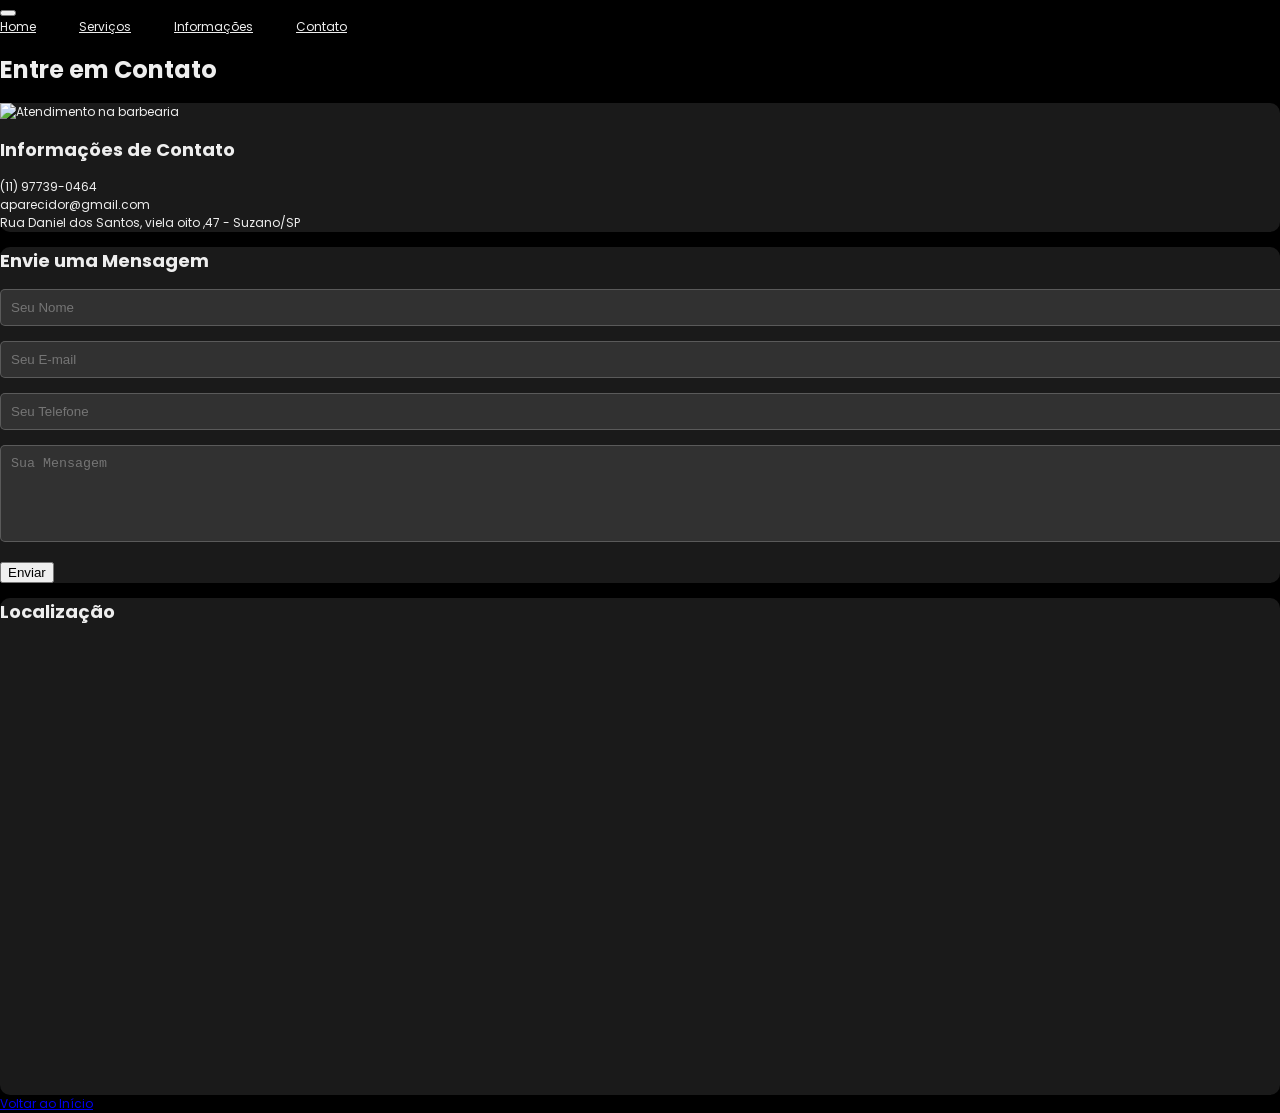
==== y/contato.html @ 4ffa7bb2 "site da barbearia roberto" ====
<!DOCTYPE html>
<html lang="pt-br">
<head>
  <meta charset="UTF-8">
  <meta name="viewport" content="width=device-width, initial-scale=1.0">
  <title>Contato | Roberto Barbearia</title>
  <link rel="icon" type="image/x-icon" href="/static/favicon.ico">
  <script src="https://cdn.tailwindcss.com"></script>
  <script src="https://cdn.jsdelivr.net/npm/feather-icons/dist/feather.min.js"></script>
  <link href="https://fonts.googleapis.com/css2?family=Poppins:ital,wght@0,100;0,200;0,300;0,400;0,500;0,600;0,700;0,800;0,900;1,100;1,200;1,300;1,400;1,500;1,600;1,700;1,800;1,900&display=swap" rel="stylesheet">
  <style>
    body {
      margin: 0;
      background-color: #000;
      color: #eee;
      font-family: 'Poppins', sans-serif;
      font-size: 12px;
      scroll-behavior: smooth;
    }
    .nav-link {
      color: #eee;
      margin-right: 40px;
      transition: all 0.3s ease;
    }
    .nav-link:hover {
      color: #f1683a;
      transform: scale(1.1);
      text-shadow: 0 0 5px rgba(241, 104, 58, 0.5);
    }
    .nav-link:active {
      transform: scale(0.95);
    }
    .contact-card {
      background-color: rgba(255, 255, 255, 0.1);
      border-radius: 10px;
      transition: all 0.3s ease;
    }
    .contact-card:hover {
      transform: translateY(-5px);
      box-shadow: 0 5px 15px rgba(241, 104, 58, 0.3);
    }
    .form-input {
      background-color: rgba(255, 255, 255, 0.1);
      border: 1px solid rgba(255, 255, 255, 0.2);
      color: #eee;
      padding: 10px;
      border-radius: 5px;
      width: 100%;
      margin-bottom: 15px;
    }
    .form-input:focus {
      outline: none;
      border-color: #f1683a;
    }
  </style>
</head>
<body>
  <header class="w-5/6 max-w-[1140px] h-[50px] mx-auto flex items-center justify-between relative z-[100]">
    <button id="menu-toggle" class="md:hidden focus:outline-none focus:ring-2 focus:ring-[#f1683a] p-2">
      <i data-feather="menu" id="menu-icon" class="w-6 h-6 text-gray-200 hover:text-[#f1683a] transition-colors"></i>
    </button>
    
    <nav id="nav-menu" class="hidden md:flex gap-8 w-full md:w-auto">
      <div class="flex flex-col md:flex-row md:items-center gap-8 absolute md:static top-[50px] left-0 w-full bg-[#000] md:bg-transparent py-4 md:py-0 px-4">
        <a href="index.html" class="nav-link flex items-center gap-2 font-medium" onclick="closeMenu()"><i data-feather="home"></i> Home</a>
        <a href="services.html" class="nav-link flex items-center gap-2 font-medium" onclick="closeMenu()"><i data-feather="scissors"></i> Serviços</a>
        <a href="info.html" class="nav-link flex items-center gap-2 font-medium" onclick="closeMenu()"><i data-feather="info"></i> Informações</a>
        <a href="contato.html" class="nav-link flex items-center gap-2 font-medium" onclick="closeMenu()"><i data-feather="mail"></i> Contato</a>
      </div>
    </nav>
  </header>

    <main class="container mx-auto py-12 px-4">
        <h1 class="text-4xl font-bold text-[#f1683a] mb-12 text-center">Entre em Contato</h1>
        
        <div class="grid md:grid-cols-2 gap-8 mb-12">
            <div class="contact-card p-6">
                <div class="rounded-lg overflow-hidden mb-4 transition-transform hover:scale-105">
                    <img src="images/contact.jpg" alt="Atendimento na barbearia" class="w-full h-40 object-cover">
                </div>
                <h2 class="text-2xl font-bold mb-4 text-[#f1683a]">Informações de Contato</h2>
                <div class="space-y-4">
                    <div class="flex items-center gap-3">
                        <i data-feather="phone" class="text-[#f1683a]"></i>
                        <span>(11) 97739-0464</span>
                    </div>
                    <div class="flex items-center gap-3">
                        <i data-feather="mail" class="text-[#f1683a]"></i>
                        <span>aparecidor@gmail.com</span>
                    </div>
                    <div class="flex items-center gap-3">
                        <i data-feather="map-pin" class="text-[#f1683a]"></i>
                        <span>Rua Daniel dos Santos, viela oito ,47 - Suzano/SP</span>
                    </div>
                </div>
            </div>

            <div class="contact-card p-6">
                <h2 class="text-2xl font-bold mb-4 text-[#f1683a]">Envie uma Mensagem</h2>
                <form>
                    <input type="text" placeholder="Seu Nome" class="form-input">
                    <input type="email" placeholder="Seu E-mail" class="form-input">
                    <input type="tel" placeholder="Seu Telefone" class="form-input">
                    <textarea placeholder="Sua Mensagem" class="form-input" rows="5"></textarea>
                    <button type="submit" class="bg-[#f1683a] text-white py-2 px-6 rounded hover:bg-[#e05e33] transition" title="Enviar mensagem">Enviar</button>
                </form>
            </div>
        </div>

        <div class="contact-card p-6">
            <h2 class="text-2xl font-bold mb-4 text-[#f1683a] text-center">Localização</h2>
            <div class="aspect-w-16 aspect-h-9">
                <iframe src="https://www.google.com/maps/embed?pb=!1m12!1m8!1m3!1d36322.45006850908!2d-46.3151836!3d-23.4992228!3m2!1i1024!2i768!4f13.1!2m1!1sroberto%20barbearia!5e1!3m2!1spt-BR!2sbr!4v1757530707150!5m2!1spt-BR!2sbr" width="600" height="450" style="border:0;" allowfullscreen="" loading="lazy" referrerpolicy="no-referrer-when-downgrade"></iframe>
            </div>
        </div>
    </main>

    <div class="flex justify-center mt-12 mb-8">
        <a href="index.html#main-section" class="bg-[#f1683a] hover:bg-[#e05e33] text-white font-medium py-3 px-6 rounded-lg transition duration-300 ease-in-out transform hover:scale-105 inline-flex items-center gap-2">
            <i data-feather="arrow-up"></i> Voltar ao Início
        </a>
    </div>

   <script>
  feather.replace();

  document.getElementById('menu-toggle').addEventListener('click', function () {
    const menu = document.getElementById('nav-menu');
    const icon = document.getElementById('menu-icon');

    menu.classList.toggle('hidden');

    if (menu.classList.contains('hidden')) {
      // volta para ícone de menu
      icon.setAttribute("data-feather", "menu");
    } else {
      // troca para ícone de X
      icon.setAttribute("data-feather", "x");
    }

    // re-renderiza os ícones feather depois da troca
    feather.replace();
  });

  function closeMenu() {
    if (window.innerWidth < 768) {
      document.getElementById("nav-menu").classList.add("hidden");
      const icon = document.getElementById("menu-icon");
      icon.setAttribute("data-feather", "menu");
      feather.replace();
    }
  }
</script>
</body>
</html>
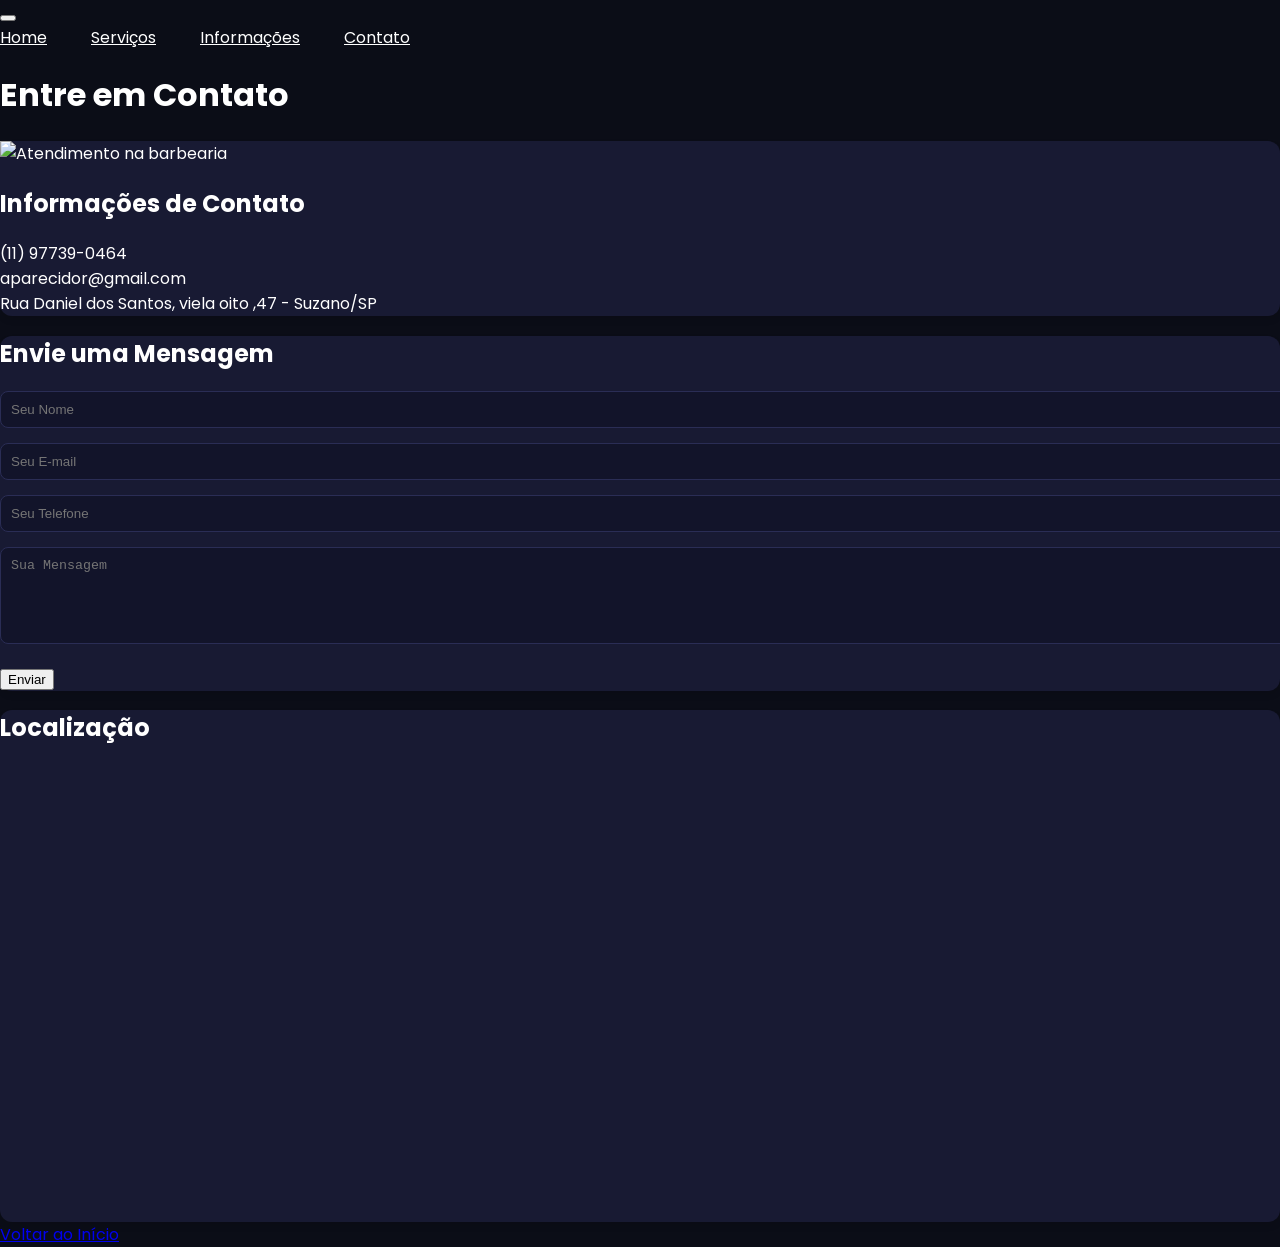
==== commit 227380af: "Atualização: aplicar tema Fresha em todas as páginas" ====
--- a/y/contato.html
+++ b/y/contato.html
@@ -8,56 +8,13 @@
   <script src="https://cdn.tailwindcss.com"></script>
   <script src="https://cdn.jsdelivr.net/npm/feather-icons/dist/feather.min.js"></script>
   <link href="https://fonts.googleapis.com/css2?family=Poppins:ital,wght@0,100;0,200;0,300;0,400;0,500;0,600;0,700;0,800;0,900;1,100;1,200;1,300;1,400;1,500;1,600;1,700;1,800;1,900&display=swap" rel="stylesheet">
-  <style>
-    body {
-      margin: 0;
-      background-color: #000;
-      color: #eee;
-      font-family: 'Poppins', sans-serif;
-      font-size: 12px;
-      scroll-behavior: smooth;
-    }
-    .nav-link {
-      color: #eee;
-      margin-right: 40px;
-      transition: all 0.3s ease;
-    }
-    .nav-link:hover {
-      color: #f1683a;
-      transform: scale(1.1);
-      text-shadow: 0 0 5px rgba(241, 104, 58, 0.5);
-    }
-    .nav-link:active {
-      transform: scale(0.95);
-    }
-    .contact-card {
-      background-color: rgba(255, 255, 255, 0.1);
-      border-radius: 10px;
-      transition: all 0.3s ease;
-    }
-    .contact-card:hover {
-      transform: translateY(-5px);
-      box-shadow: 0 5px 15px rgba(241, 104, 58, 0.3);
-    }
-    .form-input {
-      background-color: rgba(255, 255, 255, 0.1);
-      border: 1px solid rgba(255, 255, 255, 0.2);
-      color: #eee;
-      padding: 10px;
-      border-radius: 5px;
-      width: 100%;
-      margin-bottom: 15px;
-    }
-    .form-input:focus {
-      outline: none;
-      border-color: #f1683a;
-    }
-  </style>
+  <!-- CSS Global -->
+  <link rel="stylesheet" href="styles.css">
 </head>
 <body>
   <header class="w-5/6 max-w-[1140px] h-[50px] mx-auto flex items-center justify-between relative z-[100]">
-    <button id="menu-toggle" class="md:hidden focus:outline-none focus:ring-2 focus:ring-[#f1683a] p-2">
-      <i data-feather="menu" id="menu-icon" class="w-6 h-6 text-gray-200 hover:text-[#f1683a] transition-colors"></i>
+    <button id="menu-toggle" class="md:hidden focus:outline-none focus:ring-2 focus:ring-primary p-2">
+      <i data-feather="menu" id="menu-icon" class="w-6 h-6 text-secondary hover:text-primary transition-colors"></i>
     </button>
     
     <nav id="nav-menu" class="hidden md:flex gap-8 w-full md:w-auto">
--- a/y/styles.css
+++ b/y/styles.css
@@ -0,0 +1,245 @@
+/* CSS Global para Tema Fresha Inspired */
+
+/* Variáveis de Cor */
+:root {
+  --primary-color: #6C5CE7;
+  --primary-hover: #5A4FE0;
+  --highlight-color: #7CCBFF;
+  --background-main: #0B0D17;
+  --background-secondary: #12142A;
+  --background-cards: #181A33;
+  --text-primary: #FFFFFF;
+  --text-secondary: #B8BBE0;
+  --text-muted: #8A8DB5;
+  --border-color: #2A2D55;
+}
+
+/* Estilos Gerais */
+body {
+  margin: 0;
+  background-color: var(--background-main);
+  color: var(--text-primary);
+  font-family: 'Poppins', sans-serif;
+  scroll-behavior: smooth;
+}
+
+/* Adicionado: CSS para esconder o texto de SEO para usuários normais */
+.sr-only {
+  position: absolute;
+  width: 1px;
+  height: 1px;
+  padding: 0;
+  margin: -1px;
+  overflow: hidden;
+  clip: rect(0, 0, 0, 0);
+  white-space: nowrap;
+  border-width: 0;
+}
+
+/* Navegação */
+.nav-link {
+  color: var(--text-primary);
+  margin-right: 40px;
+  transition: all 0.3s ease;
+}
+
+.nav-link:hover {
+  color: var(--primary-color);
+  transform: scale(1.1);
+  text-shadow: 0 0 5px rgba(108, 92, 231, 0.5);
+}
+
+.nav-link:active {
+  transform: scale(0.95);
+}
+
+/* Botões */
+.btn-primary {
+  background-color: var(--primary-color);
+  color: var(--text-primary);
+  border: none;
+  padding: 10px 30px;
+  font-size: 1em;
+  border-radius: 12px;
+  cursor: pointer;
+  transition: all 0.3s ease;
+  box-shadow: 0 4px 6px rgba(108, 92, 231, 0.1);
+}
+
+.btn-primary:hover {
+  background-color: var(--primary-hover);
+  transform: scale(1.05);
+  box-shadow: 0 6px 8px rgba(108, 92, 231, 0.2);
+}
+
+/* Cards */
+.service-card, .contact-card, .info-card {
+  background-color: var(--background-cards);
+  border-radius: 12px;
+  transition: all 0.3s ease;
+  box-shadow: 0 4px 6px rgba(0, 0, 0, 0.1);
+}
+
+.service-card:hover, .contact-card:hover, .info-card:hover {
+  transform: translateY(-5px);
+  box-shadow: 0 8px 16px rgba(108, 92, 231, 0.2);
+}
+
+/* Animações */
+.zoom-in-title {
+  transform: scale(0);
+  animation: zoomIn 1.5s ease forwards;
+}
+
+@keyframes zoomIn {
+  to {
+    transform: scale(1);
+  }
+}
+
+/* Slideshow */
+.slideshow-container {
+  position: relative;
+  width: 100%;
+  height: 100%;
+}
+
+.slide {
+  position: absolute;
+  top: 0;
+  left: 0;
+  width: 100%;
+  height: 100%;
+  background-size: cover;
+  background-position: center;
+  opacity: 0;
+  transition: opacity 1s ease-in-out;
+}
+
+.slide.active {
+  opacity: 1;
+}
+
+/* Modal */
+#modal-setmore {
+  display: none;
+  position: fixed;
+  inset: 0;
+  background-color: rgba(11, 13, 23, 0.8);
+  justify-content: center;
+  align-items: center;
+  z-index: 50;
+}
+
+#modal-setmore.active {
+  display: flex;
+}
+
+#modal-setmore-content {
+  background-color: var(--background-cards);
+  width: 90%;
+  max-width: 900px;
+  height: 80vh;
+  border-radius: 12px;
+  overflow: hidden;
+  transform: scale(0.95);
+  opacity: 0;
+  transition: all 0.3s ease;
+  position: relative;
+  box-shadow: 0 10px 25px rgba(108, 92, 231, 0.2);
+}
+
+#modal-setmore.active #modal-setmore-content {
+  transform: scale(1);
+  opacity: 1;
+}
+
+#modal-close {
+  position: absolute;
+  top: 10px;
+  right: 15px;
+  font-size: 2.5rem;
+  font-weight: 900;
+  color: var(--highlight-color);
+  cursor: pointer;
+  z-index: 10;
+  transition: all 0.3s ease;
+  text-shadow: 1px 1px 3px rgba(0,0,0,0.3);
+}
+
+#modal-close:hover {
+  color: var(--text-primary);
+  transform: scale(1.2);
+}
+
+/* Animação do botão "Agendar Aqui" */
+@keyframes pulse-animation {
+  0% {
+    transform: translate(-50%, -50%) scale(1);
+    box-shadow: 0 0 0 0 rgba(108, 92, 231, 0.7);
+  }
+  70% {
+    transform: translate(-50%, -50%) scale(1.05);
+    box-shadow: 0 0 0 10px rgba(108, 92, 231, 0);
+  }
+  100% {
+    transform: translate(-50%, -50%) scale(1);
+    box-shadow: 0 0 0 0 rgba(108, 92, 231, 0);
+  }
+}
+
+/* Botão agendar sempre centralizado vertical */
+#open-setmore {
+  position: absolute;
+  left: 50%;
+  top: 50%;
+  transform: translate(-50%, -50%);
+  z-index: 10;
+  animation: pulse-animation 2s infinite;
+}
+
+/* Botão Voltar ao Topo */
+.back-to-top {
+  display: none;
+  position: fixed;
+  bottom: 20px;
+  right: 20px;
+  z-index: 99;
+}
+
+/* Formulários */
+.form-input {
+  background-color: var(--background-secondary);
+  border: 1px solid var(--border-color);
+  color: var(--text-primary);
+  padding: 10px;
+  border-radius: 8px;
+  width: 100%;
+  margin-bottom: 15px;
+  transition: border-color 0.3s ease;
+}
+
+.form-input:focus {
+  outline: none;
+  border-color: var(--primary-color);
+}
+
+/* Footer */
+footer {
+  background-color: var(--background-secondary);
+}
+
+/* Textos secundários */
+.text-secondary {
+  color: var(--text-secondary);
+}
+
+/* Textos mutados */
+.text-muted {
+  color: var(--text-muted);
+}
+
+/* Bordas */
+.border-muted {
+  border-color: var(--border-color);
+}
